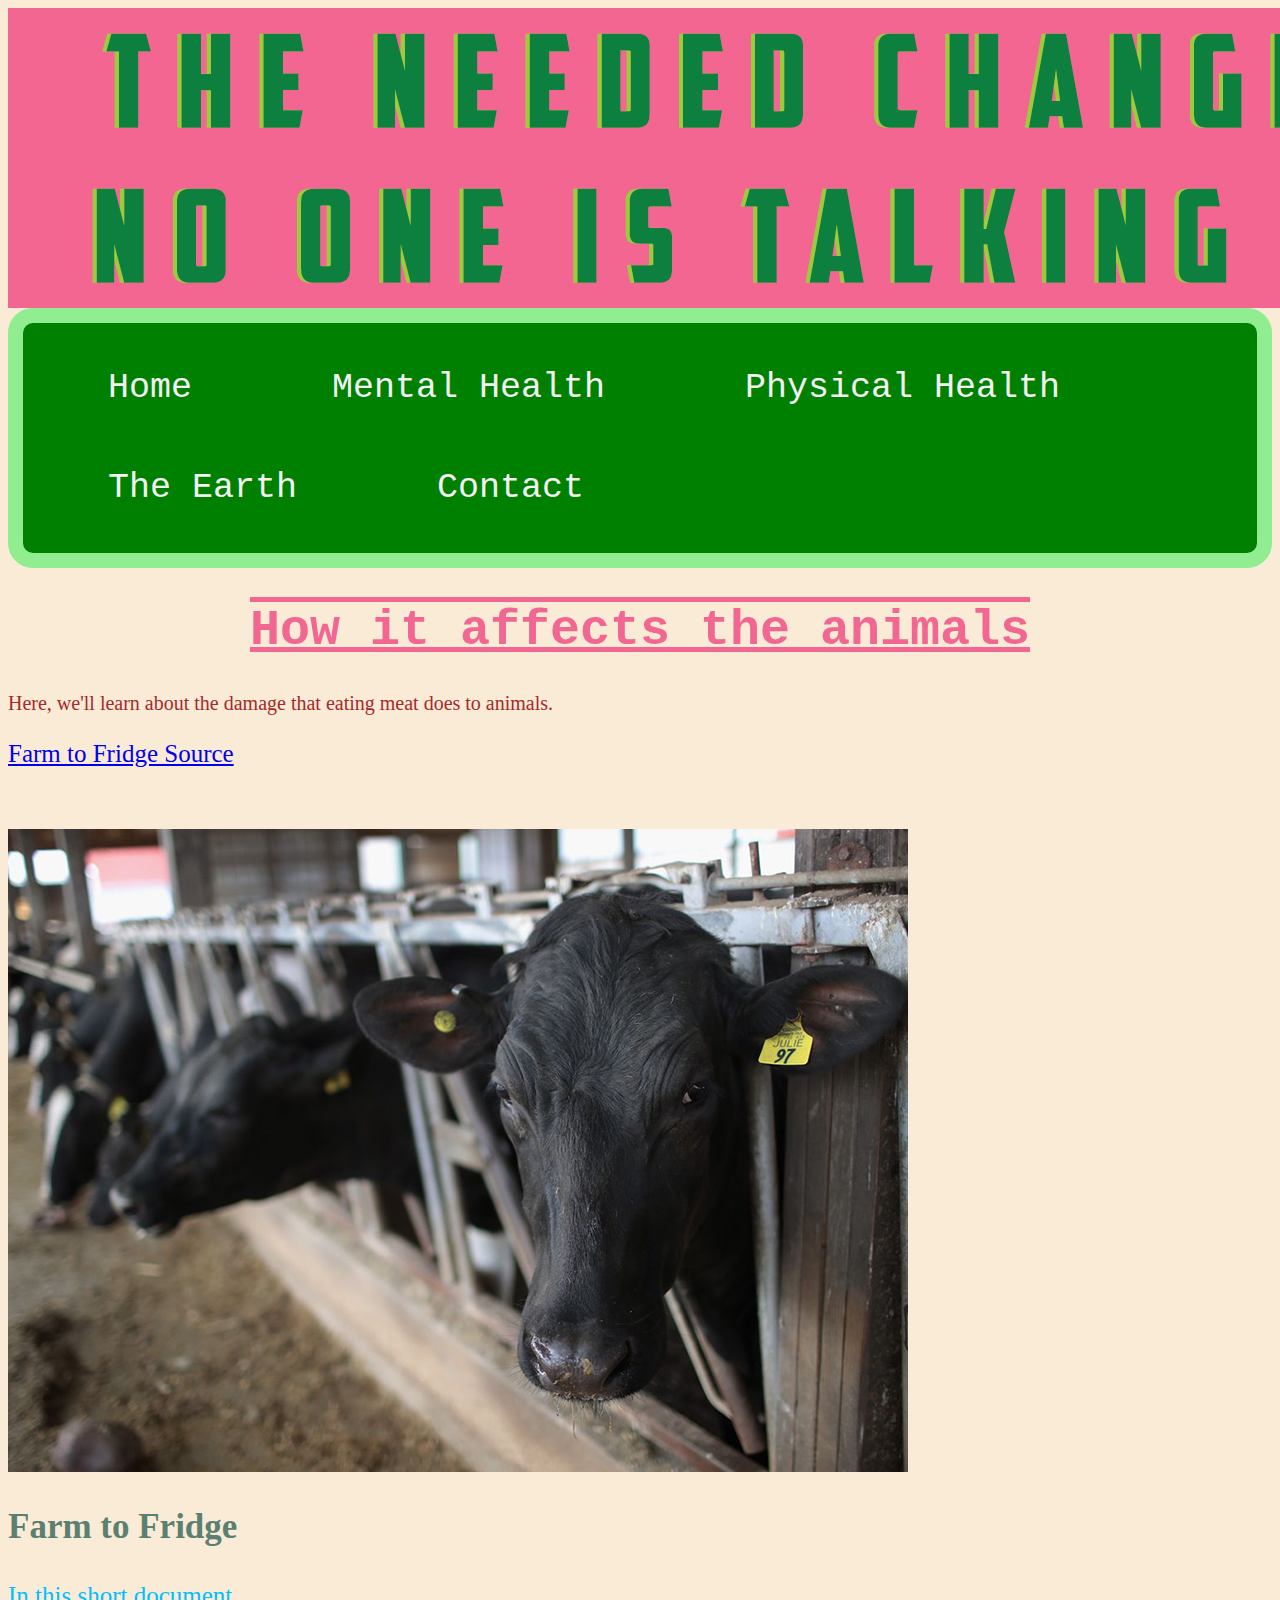
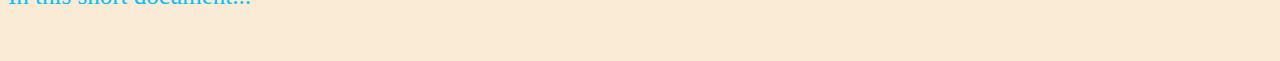
==== pages/animals.html @ c0fbc99d "Eng class" ====
<html>
<head>
<title>Animals page</title>
    <link rel="stylesheet" type="text/css" href="../css/mystyle.css">
    
</head>                           
<body>
    <img src = "../images/banner.jpg">
<div id="navbar">
      <a href="../index.html">Home</a> 
      <a href="../pages/mentalhealth.html">Mental Health</a>
      <a href="../pages/physicalhealth.html">Physical Health</a>
      <a href="../pages/pollution.html">The Earth</a>
      <a href="../pages/contact.html">Contact</a>
    </div>
  <h1>How it affects the animals</h1>  
    <p2>
    Here, we'll learn about the damage that eating meat does to animals.</p2>
    <p><a href="https://www.youtube.com/watch?v=ju7-n7wygP0&t=2s">Farm to Fridge Source</a></p>
<br>
<br>
<img src="../images/animals.jpg">
<br>
<h3>Farm to Fridge</h3>
    <P>
    In this short document...</P>
<br>

</body>                           
</html>
---- css/mystyle.css ----
/* Style the navbar */
#navbar {
  overflow: hidden;
  background-color: green;
  border-radius: 25px;
        border: 15px solid lightgreen;
        margin: auto;  
        padding: 15px;
        text-align: center;
}

/* Navbar links */
#navbar a {
  float: left;
  display: block;
  color: #f2f2f2;
  font-family: 'Major Mono Display', monospace;
  font-size:35px;
    /* font-family rule copied from Google Fonts */
  text-align: center;
  padding: 30px 70px;
  text-decoration: none;
}

/* Change color + highlight on hover. */
#navbar a:hover {
  color: whitesmoke;
  background-color: #F26791;
}

/* The sticky class is added to the navbar with JS when it reaches its scroll position */
.sticky {
  position: fixed;
  top: 0;
  width: 100%;
}

/* Add some top padding to the page content to prevent sudden quick movement (as the navigation bar gets a new position at the top of the page (position:fixed and top:0) */
.sticky + .content {
  padding-top: 60px;
}

body {
    background-color: antiquewhite;
}

h1 {
    text-decoration: underline overline;
  color: #F26791;
  text-align: center;
  font-size: 50px;
  font-family: "Lucida Console", Courier, monospace;
}
h3 {
  color: #5b8072;
    font-family: verdana;
  text-align: left;
  font-size: 35px;
}
p {
  color: deepskyblue;
  font-family: verdana;
    text-align: left;
  font-size: 25px;
}
p2 {
  color: brown;
  font-family: verdana;
  text-align: left;
  font-size: 20px;
}
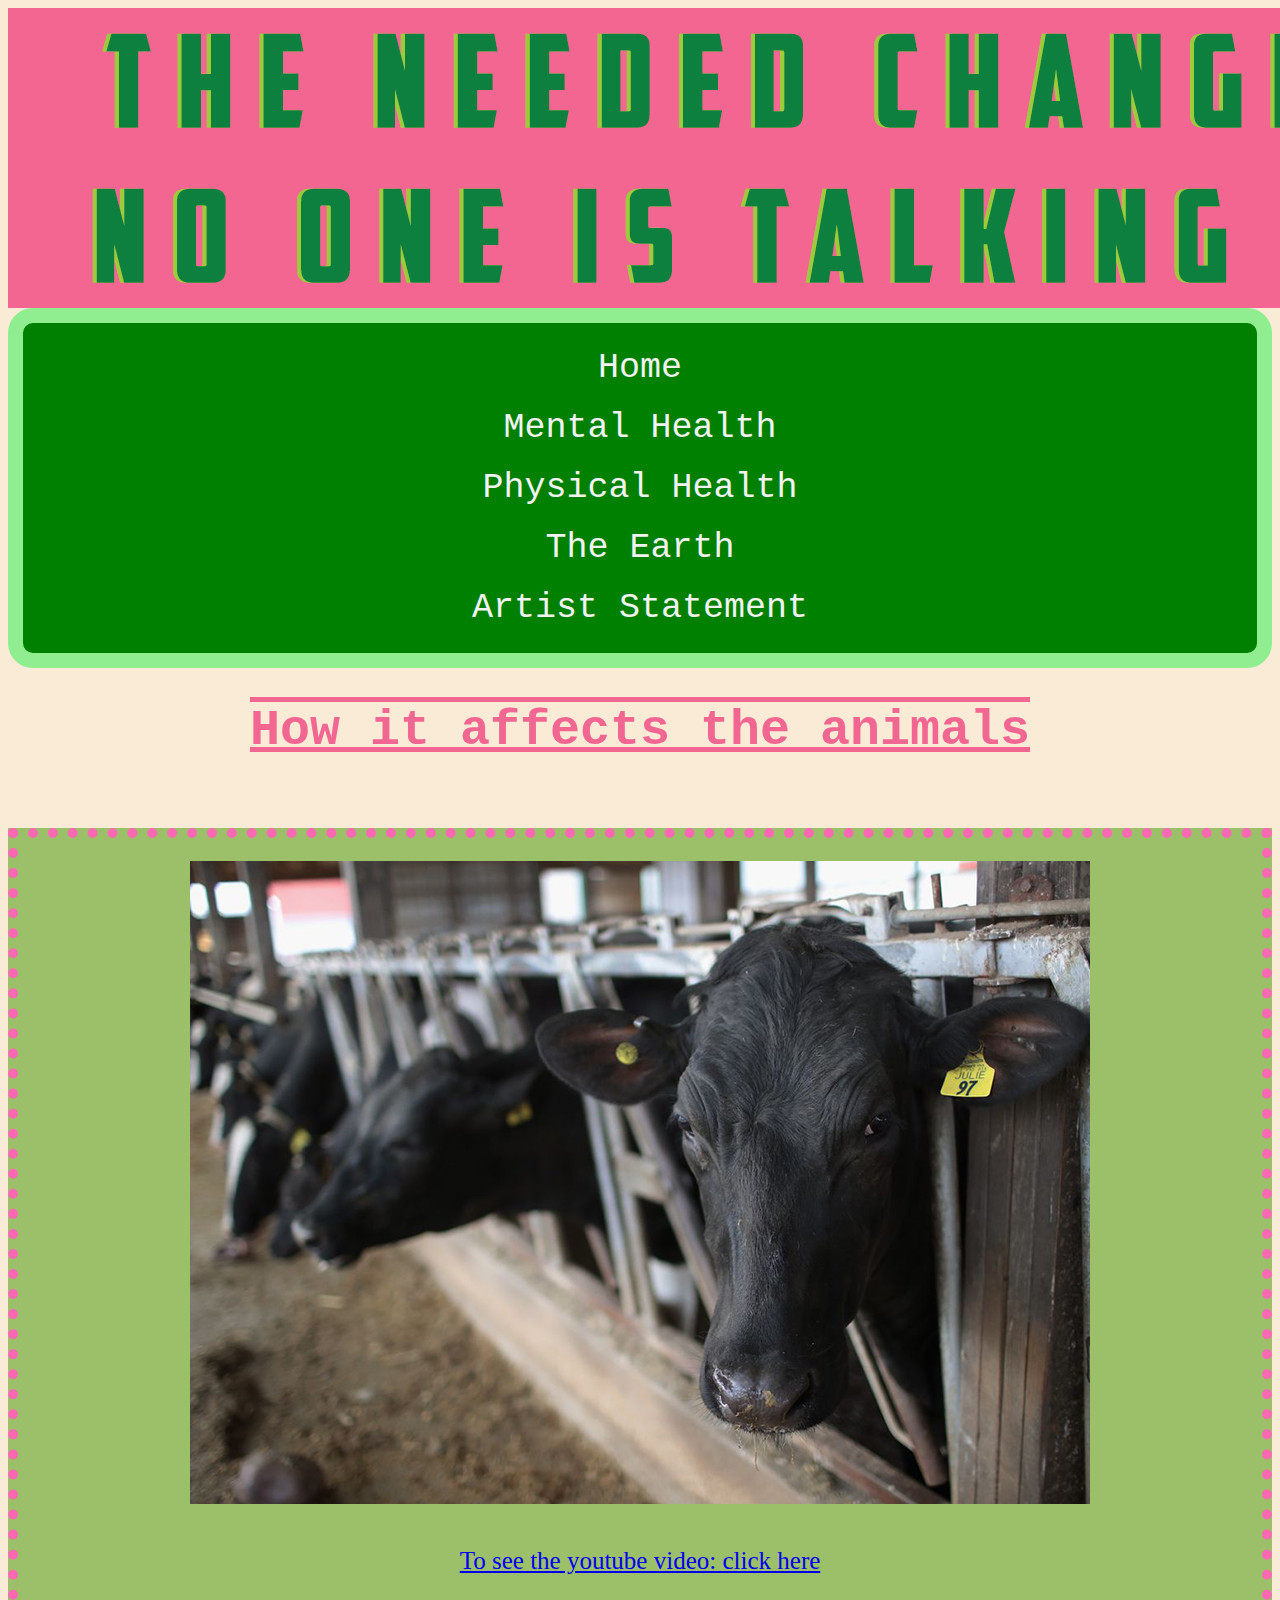
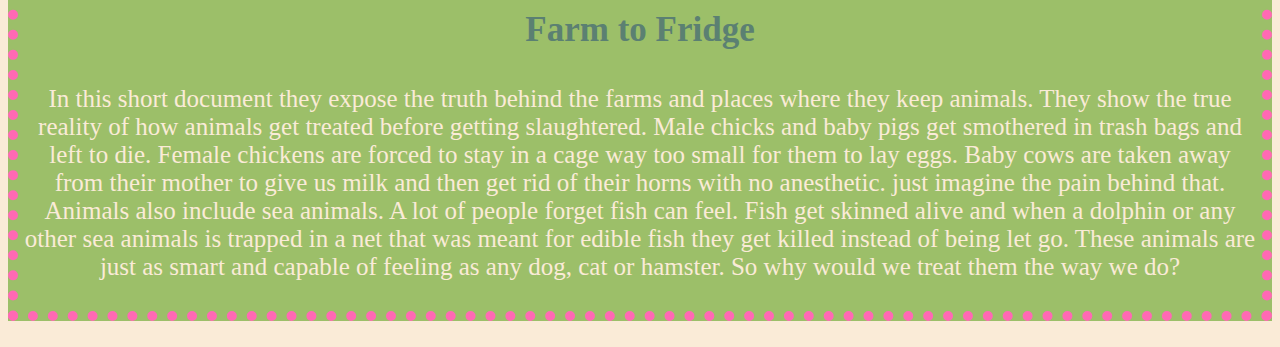
==== commit 1177d44f: "Eng Webpage" ====
--- a/pages/animals.html
+++ b/pages/animals.html
@@ -11,19 +11,20 @@
       <a href="../pages/mentalhealth.html">Mental Health</a>
       <a href="../pages/physicalhealth.html">Physical Health</a>
       <a href="../pages/pollution.html">The Earth</a>
-      <a href="../pages/contact.html">Contact</a>
+    <a href="../pages/artiststatement.html">Artist Statement</a>
     </div>
   <h1>How it affects the animals</h1>  
-    <p2>
-    Here, we'll learn about the damage that eating meat does to animals.</p2>
-    <p><a href="https://www.youtube.com/watch?v=ju7-n7wygP0&t=2s">Farm to Fridge Source</a></p>
 <br>
 <br>
-<img src="../images/animals.jpg">
+    <div class="stuff" id="second">
 <br>
+<img src="../images/animals.jpg" class="center">
+<br>
+    <p><a href="https://www.youtube.com/watch?v=ju7-n7wygP0&t=2s">To see the youtube video: click here</a>
 <h3>Farm to Fridge</h3>
-    <P>
-    In this short document...</P>
+    <p>
+    In this short document they expose the truth behind the farms and places where they keep animals. They show the true reality of how animals get treated before getting slaughtered. Male chicks and baby pigs get smothered in trash bags and left to die. Female chickens are forced to stay in a cage way too small for them to lay eggs. Baby cows are taken away from their mother to give us milk and then get rid of their horns with no anesthetic. just imagine the pain behind that. Animals also include sea animals. A lot of people forget fish can feel. Fish get skinned alive and when a dolphin or any other sea animals is trapped in a net that was meant for edible fish they get killed instead of being let go. These animals are just as smart and capable of feeling as any dog, cat or hamster. So why would we treat them the way we do?</p>
+    </div>
 <br>
 
 </body>                           
--- a/css/mystyle.css
+++ b/css/mystyle.css
@@ -3,22 +3,22 @@
   overflow: hidden;
   background-color: green;
   border-radius: 25px;
-        border: 15px solid lightgreen;
-        margin: auto;  
-        padding: 15px;
-        text-align: center;
+  border: 15px solid lightgreen;
+  margin: auto;  
+  padding: 15px;
+  text-align: center;
 }
 
 /* Navbar links */
 #navbar a {
-  float: left;
+  float: center;
   display: block;
   color: #f2f2f2;
   font-family: 'Major Mono Display', monospace;
   font-size:35px;
     /* font-family rule copied from Google Fonts */
   text-align: center;
-  padding: 30px 70px;
+  padding: 10px 70px;
   text-decoration: none;
 }
 
@@ -28,17 +28,6 @@
   background-color: #F26791;
 }
 
-/* The sticky class is added to the navbar with JS when it reaches its scroll position */
-.sticky {
-  position: fixed;
-  top: 0;
-  width: 100%;
-}
-
-/* Add some top padding to the page content to prevent sudden quick movement (as the navigation bar gets a new position at the top of the page (position:fixed and top:0) */
-.sticky + .content {
-  padding-top: 60px;
-}
 
 body {
     background-color: antiquewhite;
@@ -54,13 +43,13 @@
 h3 {
   color: #5b8072;
     font-family: verdana;
-  text-align: left;
+  text-align: center;
   font-size: 35px;
 }
 p {
-  color: deepskyblue;
+  color: antiquewhite;
   font-family: verdana;
-    text-align: left;
+    text-align: center;
   font-size: 25px;
 }
 p2 {
@@ -69,4 +58,31 @@
   text-align: left;
   font-size: 20px;
 }
+div.stuff {
+/*  width: 1920px;*/
+  /* height: fit-content; */
+  word-wrap: break-word;
+  overflow: auto;
+  text-align: center;
+  border-width: 10px;
+  border-style: dotted;
+  border-color: hotpink;
+  float: center;
+  margin-left: auto;
+  margin-right: auto;
+  padding: 5px;
+}
+div#first {
+  background-color: #e6a062;
+}
 
+div#second {
+  background-color: #9cbf69;
+
+}
+
+.center {
+  display: block;
+  margin-left: auto;
+  margin-right: auto;
+}